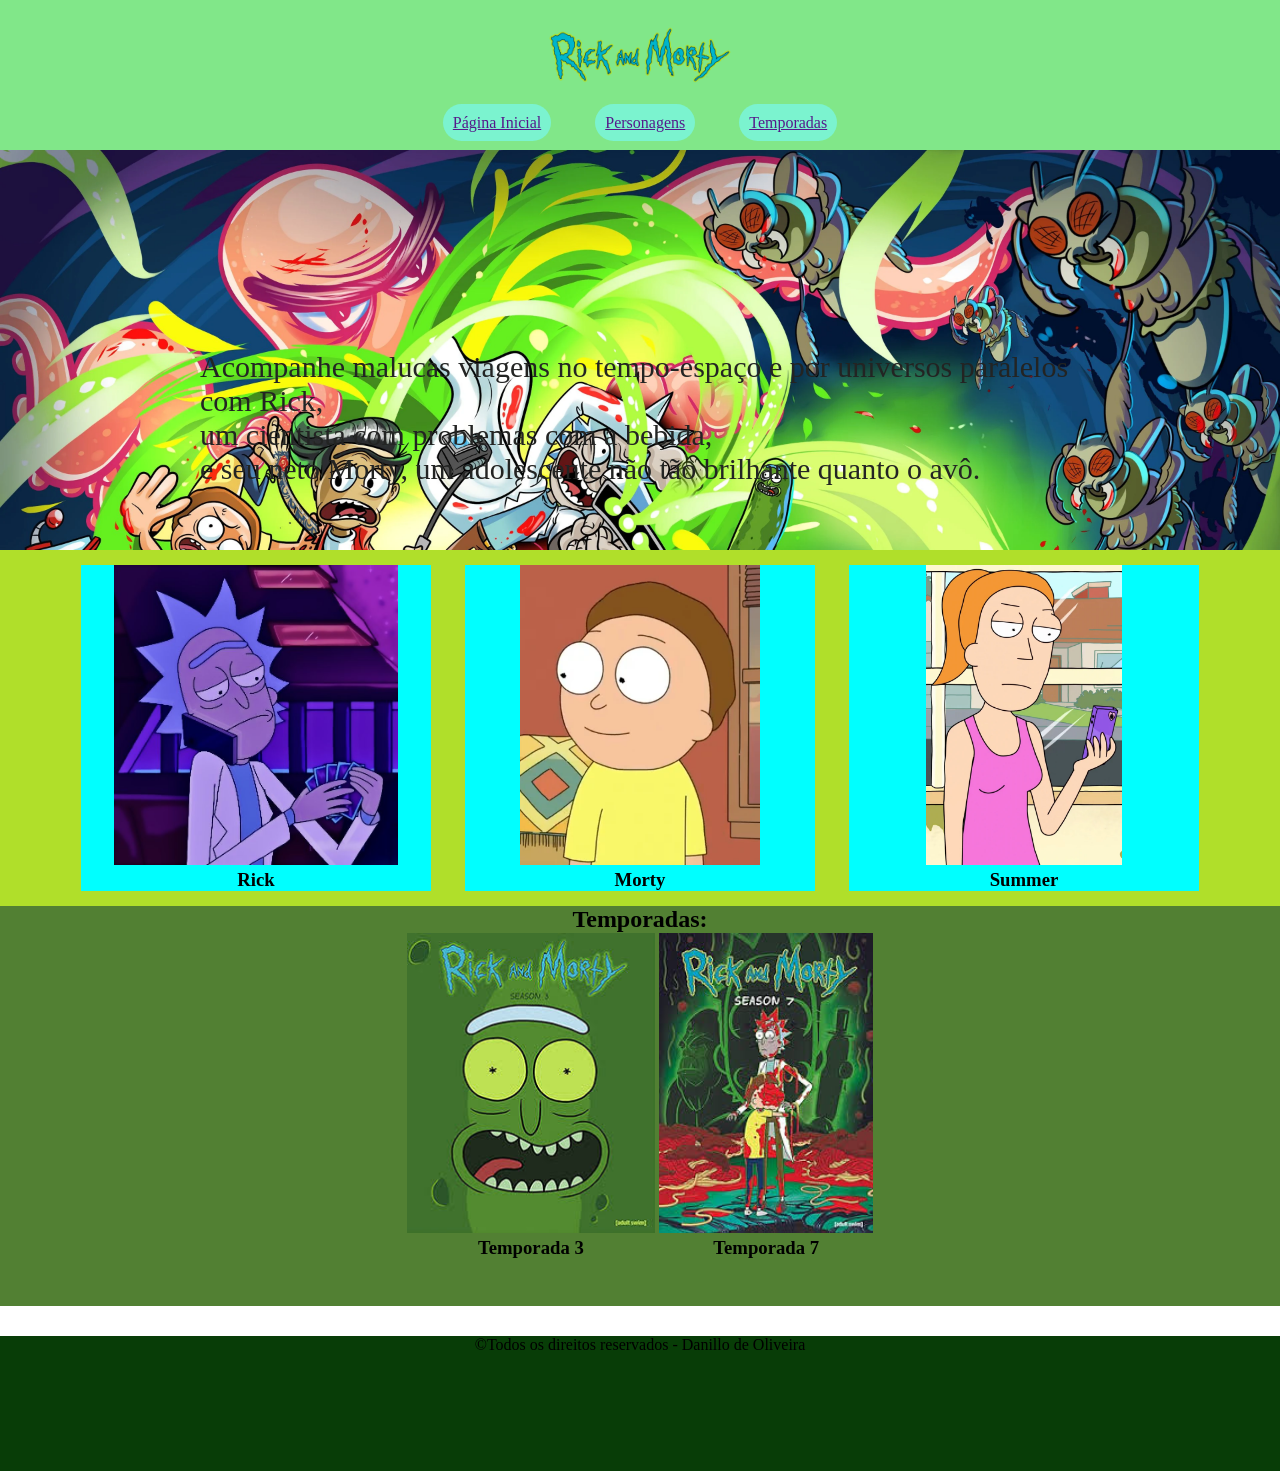
==== index.html @ b05d4612 "rick and morty" ====
<!DOCTYPE html>
<html lang="pt-br">
<head>
    <meta charset="UTF-8">
    <meta name="viewport" content="width=device-width, initial-scale=1.0">
    <title>Rick and Morty</title>
    <link rel="stylesheet" href="style.css">
</head>
<body>
    <header>
        <img src="./imagens/Rick-and-Morty.png" alt="logo" id="rick" >
        <nav>
      
        <a href="" id="inicial">Página Inicial</a>
        <a href="" id="personagem">Personagens</a>
     <a href="" id="temp">Temporadas</a>
        </nav>
    </header>
    <main>
         
        <section id="cors" >
        
        <p id="paragrafo">Acompanhe malucas viagens no tempo-espaço e por universos paralelos com Rick,<br>
             um cientista com problemas com a bebida,<br> e seu neto Morty,
             um adolescente não tão brilhante quanto o avô.</p><!--texto sobre rick and morty-->
        </section>
        <section id="persona">
        <article class="card">
            <img src="./imagens/984ba4eafd168286f4e840de24f2976b.jpg" alt="rick">
            <h3>Rick</h3>
        </article>


        <article class="card">
            <img src="./imagens/Morty501.webp" alt="morty">
            <h3>Morty</h3>
        </article>

        <article class="card">
            <img src="./imagens/Summer_is_cool.webp" alt="summer">
            <h3>Summer</h3>
        </article>
        </section>

        <section id="temporadas">
            <h1>Temporadas:</h1>
            <article class="card-temporadas">
                <img src="./imagens/bannertemp.jfif" alt="temp3">
                <h3>Temporada 3</h3>
            </article>
            <article class="card-temporadas">
                <img src="./imagens/bannertemp7.jfif" alt="temp7">
                <h3>Temporada 7</h3>
            </article>
        </section>
        </main>
        <footer>
            <p>&copy;Todos os direitos reservados - Danillo de Oliveira</p>
        </footer>
</body>
</html>
---- style.css ----
*{margin: 0%;
    padding: 0%;
    box-sizing: border-box;
  }
  #rick{
   height: 110px;
      width: 200px;
  }
  /*tag rick para centralizar e regular tamanho da logo*/
  
  nav{text-align: center;
      background-color: rgb(129, 231, 137);
  }
  
  
  
      header{text-align: center;
     width: 100%;  background-color: rgb(129, 231, 137);
  height: 150px;
      }
      #inicial{
        margin: 20px;
        background-color: rgb(123, 243, 207);
        padding: 10px;
        border-radius: 20px;
        
    }
    #personagem{
        margin: 20px;
        background-color: rgb(123, 243, 207);
        padding: 10px;
        border-radius: 20px;
        
    }
    #temp{margin: 20px;
        background-color: rgb(123, 243, 207);
        padding: 10px;
        border-radius: 20px;}
  
      
     
          #wallpaper{
              background-color: rgb(42, 179, 24);
              width: 100%;
              height: 400px;
              
          }
  /*tags acima para ajustar cada botão do nav*/
  
  #cors{background-color: chartreuse;
        width: 100%;
        height: 400px;
        background-image: url(./imagens/background\ rick\ and\ morty.jpg);
        background-size: cover;
        background-position: top;
}
  
          #paragrafo{
   font-size: 20px;
    padding: 200px;
    color: rgb(35, 36, 35);
    font-size: 30px;
    
    
          }
      /*combo de styles para colocar texto do lado to texto*/
     
     .card{
      width: 350px;
      background-color:aqua;
      margin: 15px; 
      display: inline-block;
      text-align: center;

     }
    
#persona{
    text-align: center;
background-color: #b0df2a;
}
     

          footer{height: 135px;
        background-color: #083d07;
        text-align: center;
        margin-top: 30px;
    }
img{
    height: 300px;
}
.card-temporadas{
    display: inline-block;
    text-align: center;
    background-color:#528033;

}
  
#temporadas{
    text-align: center;
    background-color:#528033;
    height: 400px;
}
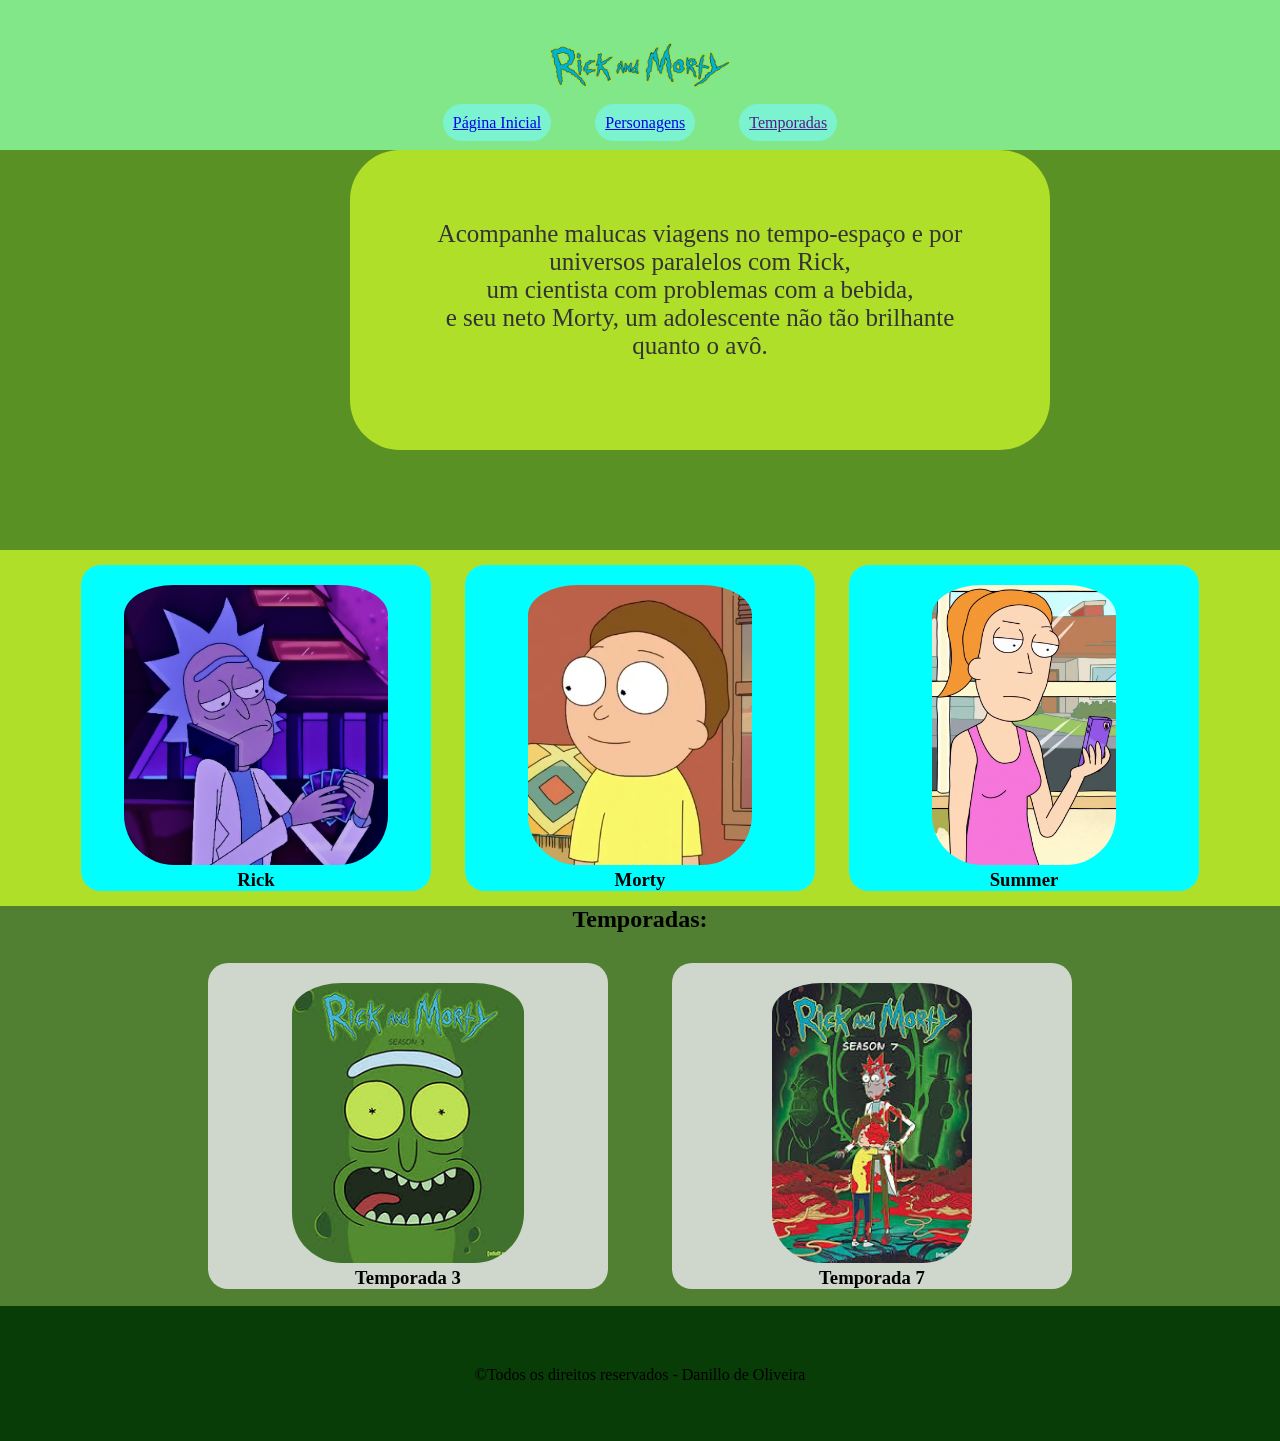
==== commit 05c0d0c7: "rick and morty 2" ====
--- a/index.html
+++ b/index.html
@@ -11,8 +11,8 @@
         <img src="./imagens/Rick-and-Morty.png" alt="logo" id="rick" >
         <nav>
       
-        <a href="" id="inicial">Página Inicial</a>
-        <a href="" id="personagem">Personagens</a>
+        <a href="./index.html " id="inicial">Página Inicial</a>
+        <a href="./personagens.html" id="personagem">Personagens</a>
      <a href="" id="temp">Temporadas</a>
         </nav>
     </header>
@@ -39,6 +39,7 @@
         <article class="card">
             <img src="./imagens/Summer_is_cool.webp" alt="summer">
             <h3>Summer</h3>
+            
         </article>
         </section>
 
--- a/style.css
+++ b/style.css
@@ -47,19 +47,24 @@
           }
   /*tags acima para ajustar cada botão do nav*/
   
-  #cors{background-color: chartreuse;
+  #cors{background-color: rgb(90, 145, 36);
         width: 100%;
         height: 400px;
-        background-image: url(./imagens/background\ rick\ and\ morty.jpg);
-        background-size: cover;
-        background-position: top;
+        
+        
 }
   
           #paragrafo{
    font-size: 20px;
-    padding: 200px;
-    color: rgb(35, 36, 35);
-    font-size: 30px;
+    padding: 70px;
+    color: rgb(50, 51, 50);
+    font-size: 25px;
+    background-color: #b0df2a;
+    border-radius: 50px;
+    height: 300px;
+    width: 700px;
+    margin-left: 350px;
+    text-align: center;
     
     
           }
@@ -71,7 +76,7 @@
       margin: 15px; 
       display: inline-block;
       text-align: center;
-
+      border-radius: 20px;
      }
     
 #persona{
@@ -83,20 +88,25 @@
           footer{height: 135px;
         background-color: #083d07;
         text-align: center;
-        margin-top: 30px;
+        padding-top: 60px;
     }
 img{
     height: 300px;
+    border-radius: 50px;
+    padding-top: 20px;
 }
 .card-temporadas{
     display: inline-block;
     text-align: center;
-    background-color:#528033;
-
+    background-color:#cfd6cb;
+ width: 400px;
+ margin: 30px;
+ border-radius: 20px;
 }
   
 #temporadas{
     text-align: center;
     background-color:#528033;
     height: 400px;
+    
 }
